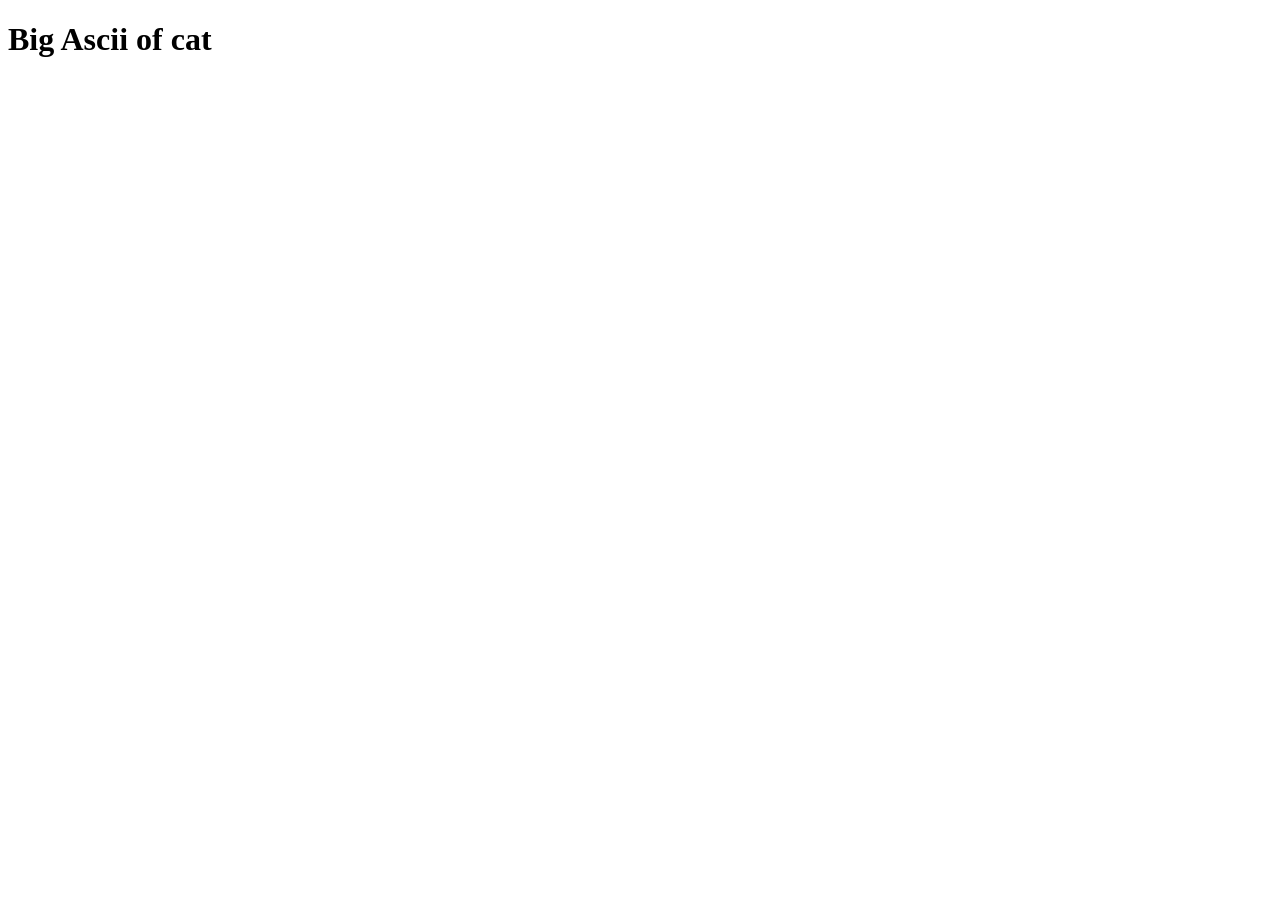
==== ascii.html @ c477ec90 "Basic template and layout of website" ====
<!DOCTYPE html>
<html lang="en">
<head>
    <meta charset="UTF-8">
    <meta name="viewport" content="width=device-width, initial-scale=1.0">
    <title>Document</title>
</head>
<body>
    <h1>Big Ascii of cat</h1>
</body>
</html>
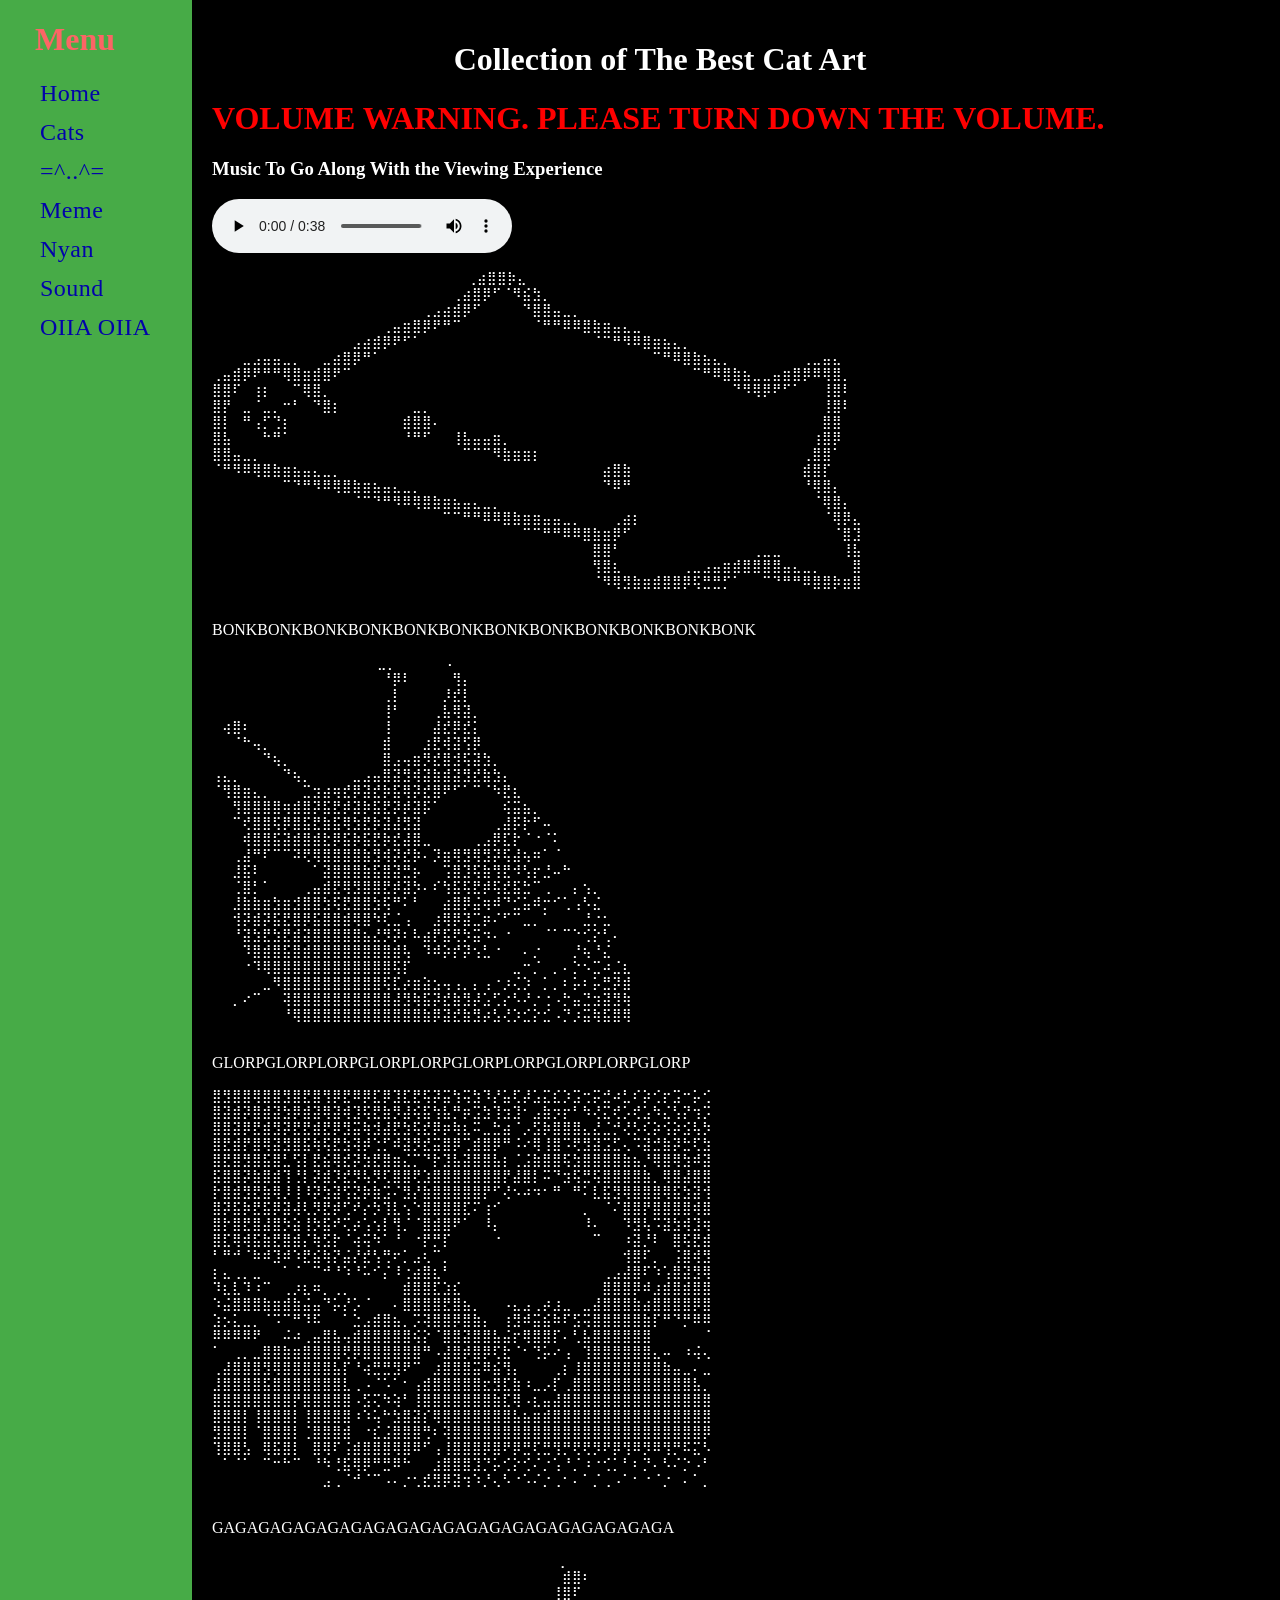
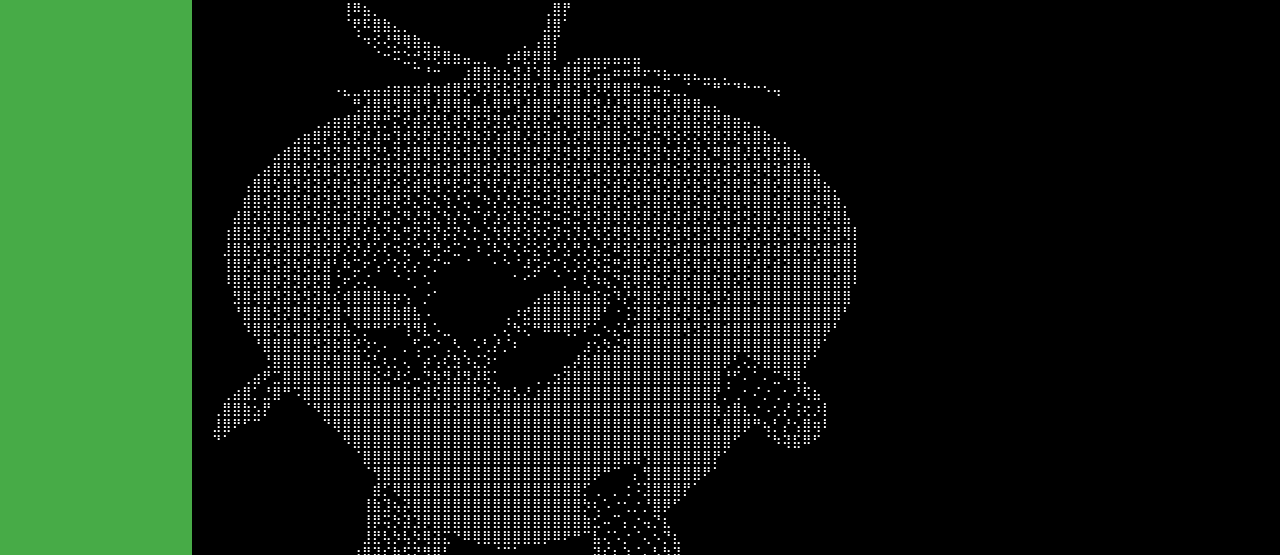
==== commit 3e9909b3: "Completed Assignment 1" ====
--- a/ascii.html
+++ b/ascii.html
@@ -3,9 +3,166 @@
 <head>
     <meta charset="UTF-8">
     <meta name="viewport" content="width=device-width, initial-scale=1.0">
-    <title>Document</title>
+    <title>Art</title>
+
+    <link rel="stylesheet" href="style.css">
 </head>
 <body>
-    <h1>Big Ascii of cat</h1>
+    <div class="container">
+        <!--Menu-->
+        <div class="menu">
+            <h1>Menu</h1>
+            <ul class="links">
+                <li><a href="index.html">Home</a></li>
+                <li><a href="cats.html">Cats</a></li>
+                <li><a href="ascii.html">=^..^=</a></li>
+                <li><a href="meme.html">Meme</a></li>
+                <li><a href="nyan.html">Nyan</a></li>
+                <li><a href="meowpurr.html">Sound</a></li>
+                <li><a href="oiia.html">OIIA OIIA</a></li>
+            </ul>
+        </div>
+
+        <!--Webpage Content-->
+        <div class="content ascii">
+            <h1 class="title">Collection of The Best Cat Art</h1>
+            <h1 class="warning">VOLUME WARNING. PLEASE TURN DOWN THE VOLUME.</h1>  
+            <h3>Music To Go Along With the Viewing Experience</h3> 
+
+            <audio src="audio/chipi.mp3" controls loop></audio>
+            <div>
+                <pre>
+                ⠀⠀⠀⠀⠀⠀⠀⠀⠀⠀⠀⠀⠀⢀⣴⣿⣿⡷⣄⠀⠀⠀⠀⠀⠀⠀⠀⠀⠀⠀⠀⠀⠀⠀⠀⠀⠀⠀⠀⠀⠀⠀⠀⠀⠀⠀⠀⠀⠀⠀⠀⠀
+⠀⠀⠀⠀⠀⠀⠀⠀⠀⠀⠀⠀⠀⠀⠀⠀⠀⠀⠀⠀⠀⠀⠀⠀⢀⣴⣿⡿⠋⠈⠻⣮⣳⡀⠀⠀⠀⠀⠀⠀⠀⠀⠀⠀⠀⠀⠀⠀⠀⠀⠀⠀⠀⠀⠀⠀⠀⠀⠀⠀⠀⠀⠀⠀⠀
+⠀⠀⠀⠀⠀⠀⠀⠀⠀⠀⠀⠀⠀⠀⠀⠀⠀⠀⠀⠀⠀⢀⣠⣴⣾⡿⠋⠀⠀⠀⠀⠙⣿⣿⣤⣀⡀⠀⠀⠀⠀⠀⠀⠀⠀⠀⠀⠀⠀⠀⠀⠀⠀⠀⠀⠀⠀⠀⠀⠀⠀⠀⠀⠀⠀
+⠀⠀⠀⠀⠀⠀⠀⠀⠀⠀⠀⠀⠀⠀⠀⠀⠀⢀⣤⣶⣿⡿⠟⠛⠉⠀⠀⠀⠀⠀⠀⠀⠈⠛⠛⠿⠿⣿⣷⣶⣤⣄⣀⠀⠀⠀⠀⠀⠀⠀⠀⠀⠀⠀⠀⠀⠀⠀⠀⠀⠀⠀⠀⠀⠀
+⠀⠀⠀⠀⠀⠀⠀⠀⠀⠀⠀⠀⠀⠀⣠⣴⣾⡿⠟⠋⠁⠀⠀⠀⠀⠀⠀⠀⠀⠀⠀⠀⠀⠀⠀⠀⠀⠀⠈⠉⠛⠻⠿⣿⣶⣦⣄⡀⠀⠀⠀⠀⠀⠀⠀⠀⠀⠀⠀⠀⠀⠀⠀⠀⠀
+⠀⠀⠀⣀⣠⣤⣤⣀⡀⠀⠀⣀⣴⣿⡿⠛⠁⠀⠀⠀⠀⠀⠀⠀⠀⠀⠀⠀⠀⠀⠀⠀⠀⠀⠀⠀⠀⠀⠀⠀⠀⠀⠀⠀⠉⠛⠿⣿⣷⣦⣄⡀⠀⠀⠀⠀⠀⠀⠀⢀⣀⣤⣄⠀⠀
+⢀⣤⣾⡿⠟⠛⠛⢿⣿⣶⣾⣿⠟⠉⠀⠀⠀⠀⠀⠀⠀⠀⠀⠀⠀⠀⠀⠀⠀⠀⠀⠀⠀⠀⠀⠀⠀⠀⠀⠀⠀⠀⠀⠀⠀⠀⠀⠀⠉⠛⠿⣿⣷⣦⣀⣀⣤⣶⣿⡿⠿⢿⣿⡀⠀
+⣿⣿⠏⠀⢰⡆⠀⠀⠉⢿⣿⡀⠀⠀⠀⠀⠀⠀⠀⠀⠀⠀⠀⠀⠀⠀⠀⠀⠀⠀⠀⠀⠀⠀⠀⠀⠀⠀⠀⠀⠀⠀⠀⠀⠀⠀⠀⠀⠀⠀⠀⠀⠙⠻⢿⡿⠟⠋⠁⠀⠀⢸⣿⠇⠀
+⣿⡟⠀⣀⠈⣀⡀⠒⠃⠀⠙⣿⡆⠀⠀⠀⠀⠀⠀⠀⣀⡀⠀⠀⠀⠀⠀⠀⠀⠀⠀⠀⠀⠀⠀⠀⠀⠀⠀⠀⠀⠀⠀⠀⠀⠀⠀⠀⠀⠀⠀⠀⠀⠀⠀⠀⠀⠀⠀⠀⠀⢸⣿⠇⠀
+⣿⡇⠀⠛⢠⡋⢙⡆⠀⠀⠀⠀⠀⠀⠀⠀⠀⠀⠀⣾⣿⣿⠄⠀⠀⠀⠀⠀⠀⠀⠀⠀⠀⠀⠀⠀⠀⠀⠀⠀⠀⠀⠀⠀⠀⠀⠀⠀⠀⠀⠀⠀⠀⠀⠀⠀⠀⠀⠀⠀⠀⣿⣿⠀⠀
+⣿⣧⠀⠀⠀⠓⠛⠁⠀⠀⠀⠀⠀⠀⠀⠀⠀⠀⠀⠘⠛⠋⠀⠀⢸⣧⣤⣤⣶⡀⠀⠀⠀⠀⠀⠀⠀⠀⠀⠀⠀⠀⠀⠀⠀⠀⠀⠀⠀⠀⠀⠀⠀⠀⠀⠀⠀⠀⠀⠀⢰⣿⡿⠀⠀
+⣿⣿⣤⣀⡀⠀⠀⠀⠀⠀⠀⠀⠀⠀⠀⠀⠀⠀⠀⠀⠀⠀⠀⠀⠀⠉⠉⠉⠻⣷⣶⣶⡆⠀⠀⠀⠀⠀⠀⠀⠀⠀⠀⠀⠀⠀⠀⠀⠀⠀⠀⠀⠀⠀⠀⠀⠀⠀⠀⢀⣿⣿⠁⠀⠀
+⠈⠛⠻⠿⢿⣿⣷⣶⣦⣤⣄⣀⡀⠀⠀⠀⠀⠀⠀⠀⠀⠀⠀⠀⠀⠀⠀⠀⠀⠀⠀⠀⠀⠀⠀⠀⠀⠀⠀⣴⣿⣷⠀⠀⠀⠀⠀⠀⠀⠀⠀⠀⠀⠀⠀⠀⠀⠀⠀⣾⣿⡏⠀⠀⠀
+⠀⠀⠀⠀⠀⠀⠀⠉⠙⠛⠻⠿⢿⣿⣷⣶⣦⣤⣄⣀⡀⠀⠀⠀⠀⠀⠀⠀⠀⠀⠀⠀⠀⠀⠀⠀⠀⠀⠀⠙⠿⠛⠀⠀⠀⠀⠀⠀⠀⠀⠀⠀⠀⠀⠀⠀⠀⠀⠀⠘⢿⣿⡄⠀⠀
+⠀⠀⠀⠀⠀⠀⠀⠀⠀⠀⠀⠀⠀⠀⠈⠉⠙⠛⠻⠿⢿⣿⣷⣶⣦⣤⣄⣀⡀⠀⠀⠀⠀⠀⠀⠀⠀⠀⠀⠀⠀⠀⠀⠀⠀⠀⠀⠀⠀⠀⠀⠀⠀⠀⠀⠀⠀⠀⠀⠀⠈⢿⣿⡄⠀
+⠀⠀⠀⠀⠀⠀⠀⠀⠀⠀⠀⠀⠀⠀⠀⠀⠀⠀⠀⠀⠀⠀⠀⠉⠉⠛⠛⠿⠿⣿⣷⣶⣶⣤⣤⣀⡀⠀⠀⠀⢀⣴⡆⠀⠀⠀⠀⠀⠀⠀⠀⠀⠀⠀⠀⠀⠀⠀⠀⠀⠀⠈⢿⡿⣄
+⠀⠀⠀⠀⠀⠀⠀⠀⠀⠀⠀⠀⠀⠀⠀⠀⠀⠀⠀⠀⠀⠀⠀⠀⠀⠀⠀⠀⠀⠀⠀⠉⠉⠛⠛⠿⠿⣿⣷⣶⡿⠋⠀⠀⠀⠀⠀⠀⠀⠀⠀⠀⠀⠀⠀⠀⠀⠀⠀⠀⠀⠀⠈⣿⣹
+⠀⠀⠀⠀⠀⠀⠀⠀⠀⠀⠀⠀⠀⠀⠀⠀⠀⠀⠀⠀⠀⠀⠀⠀⠀⠀⠀⠀⠀⠀⠀⠀⠀⠀⠀⠀⠀⠀⣿⣿⠃⠀⠀⠀⠀⠀⠀⠀⠀⠀⠀⠀⠀⠀⢀⣀⣀⠀⠀⠀⠀⠀⠀⢸⣧
+⠀⠀⠀⠀⠀⠀⠀⠀⠀⠀⠀⠀⠀⠀⠀⠀⠀⠀⠀⠀⠀⠀⠀⠀⠀⠀⠀⠀⠀⠀⠀⠀⠀⠀⠀⠀⠀⠀⢻⣿⣆⠀⠀⠀⠀⠀⠀⢀⣀⣠⣤⣶⣾⣿⣿⣿⣿⣤⣄⣀⡀⠀⠀⠀⣿
+⠀⠀⠀⠀⠀⠀⠀⠀⠀⠀⠀⠀⠀⠀⠀⠀⠀⠀⠀⠀⠀⠀⠀⠀⠀⠀⠀⠀⠀⠀⠀⠀⠀⠀⠀⠀⠀⠀⠈⠻⢿⣻⣷⣶⣾⣿⣿⡿⢯⣛⣛⡋⠁⠀⠀⠉⠙⠛⠛⠿⣿⣿⡷⣶⣿
+                </pre>
+                <p>BONKBONKBONKBONKBONKBONKBONKBONKBONKBONKBONKBONK</p>
+            </div>
+
+            <div>
+                <pre>
+                ⠀⠀⠀⠀⣀⡀⠀⠀⠀⠀⠀⠄⠀⠀⠀⠀⠀⠀⠀⠀⠀⠀⠀⠀⠀⠀⠀⠀
+⠀⠀⠀⠀⠀⠀⠀⠀⠀⠀⠀⠀⠀⠀⠀⠀⠀⠘⡿⠇⠀⠀⠀⠀⢻⡄⠀⠀⠀⠀⠀⠀⠀⠀⠀⠀⠀⠀⠀⠀⠀⠀
+⠀⠀⠀⠀⠀⠀⠀⠀⠀⠀⠀⠀⠀⠀⠀⠀⠀⢀⡇⠀⠀⠀⠀⡸⣞⡇⠀⠀⠀⠀⠀⠀⠀⠀⠀⠀⠀⠀⠀⠀⠀⠀
+⠀⠀⠀⠀⠀⠀⠀⠀⠀⠀⠀⠀⠀⠀⠀⠀⠀⢸⠃⠀⠀⠀⢀⣧⢿⣽⡀⠀⠀⠀⠀⠀⠀⠀⠀⠀⠀⠀⠀⠀⠀⠀
+⠀⢴⣿⠆⠀⠀⠀⠀⠀⠀⠀⠀⠀⠀⠀⠀⠀⢸⠀⠀⠀⠀⣼⣞⡿⣞⡅⠀⠀⠀⠀⠀⠀⠀⠀⠀⠀⠀⠀⠀⠀⠀
+⠀⠀⠈⠓⢤⡀⠀⠀⠀⠀⠀⠀⠀⠀⠀⠀⠀⣾⠀⠀⠀⣰⣟⢾⣽⢫⡿⠀⠀⠀⠀⠀⠀⠀⠀⠀⠀⠀⠀⠀⠀⠀
+⠀⠀⠀⠀⠀⠙⢦⡀⠀⠀⠀⠀⠀⠀⠀⠀⠀⣿⣠⢤⣶⡻⣞⣿⣺⢯⣽⣳⡀⠀⠀⠀⠀⠀⠀⠀⠀⠀⠀⠀⠀⠀
+⢠⣄⡀⠀⠀⠀⠀⠙⢦⡀⠀⠀⠀⠀⣀⣠⣤⣿⣽⣻⢾⣽⣷⣾⣽⣻⣞⣷⣳⡄⠀⠀⠀⠀⠀⠀⠀⠀⠀⠀⠀⠀
+⠈⢻⣿⣶⣄⡀⠀⠀⠀⣉⣲⣴⢶⣞⡿⣽⣞⡷⣯⢿⡽⣞⣿⠟⠋⠁⠉⠈⠳⣟⣆⠀⠀⠀⠀⠀⠀⠀⠀⠀⠀⠀
+⠀⠀⢻⣿⣿⣿⣿⢶⣾⣿⡽⣯⣟⡾⣽⡷⣯⣟⡽⡾⣽⡯⠁⠀⠀⠀⠀⠀⠀⢮⣭⣦⡀⠀⠀⠀⠀⠀⠀⠀⠀⠀
+⠀⠀⠉⢞⣿⣿⢯⡿⣿⣯⣟⣷⣯⢿⣳⣟⡷⣽⣼⣻⣽⠀⠀⠀⠀⠀⠀⠀⢀⣼⡯⡗⠋⠤⠀⠀⠀⠀⠀⠀⠀⠀
+⠀⠀⠀⢾⣿⣿⣯⣽⣾⣿⣾⣗⡿⣯⡷⣯⣟⡷⣞⣼⣿⣀⠀⠀⠀⠀⢀⣠⡿⣏⡗⠈⠐⠈⠅⠀⠀⠀⠀⠀⠀⠀
+⠀⠀⢀⣼⠛⠏⠉⠉⠽⢟⢿⣿⣿⣿⣿⣷⣻⢾⡽⣞⡷⠄⡹⣶⢿⣻⢿⣻⡽⢯⣼⢦⠶⠁⠈⠀⠀⠀⠀⠀⠀⠀
+⠀⠀⣸⣯⠇⠀⠀⠀⠀⠀⠁⣽⣿⣿⣿⣷⣯⣿⣽⣛⡦⠀⠀⢩⣿⣹⢯⣷⢻⣟⠺⢣⡖⣘⠤⠓⠀⠀⠀⠀⠀⠀
+⠀⠀⢈⣿⡃⠁⠀⠀⠀⢀⣤⣾⣟⢿⣻⣿⣿⣟⡾⣽⡳⠄⠎⢳⣯⢯⣟⡾⢯⣞⣯⣓⠉⢀⠀⠀⡄⢢⡀⠀⠀⠀
+⠀⠀⣸⣷⣷⣶⣳⣶⣺⣿⣿⣳⢯⣟⣿⣿⣳⢯⠛⠅⠃⠀⠀⣴⣿⡿⣬⢶⠾⠙⣊⣥⠾⡒⠊⢁⢠⠣⣌⠀⠀⠀
+⠀⠀⢺⡽⣾⡽⣯⣟⣿⡿⣯⣿⣿⣾⢿⣿⠳⢏⣈⢠⠀⠀⣰⢿⡿⣽⣉⡶⠌⠋⠉⣀⡀⠁⠀⠀⠀⣘⡐⣂⠀⠀
+⠀⠀⠘⣽⣳⣟⣳⣟⣾⣽⣿⣿⣿⣿⣿⣦⣜⡻⡽⠆⠧⣴⡟⣯⢟⡳⣭⠲⠄⠐⠀⠀⠀⠈⠁⠉⠑⢊⡕⢃⠄⠀
+⠀⠀⠀⠹⣿⣾⣿⣯⣿⣾⣿⣿⣿⣿⣿⣿⣿⣿⣾⢧⠀⠹⠾⡵⡞⡽⢢⣃⠐⠀⠀⠄⡐⠀⠀⠀⡘⢦⠘⣌⠀⠀
+⠀⠀⠀⠐⠹⢿⣿⣿⣿⣿⣿⣿⣿⣿⣿⣿⣿⣿⢯⡏⠀⠀⠀⠀⠀⠀⠀⠀⠀⠀⣀⠒⡈⠀⡀⠄⡑⠢⣉⠴⣈⣆
+⠀⠀⠀⠀⠀⣀⠻⣿⣿⣿⣿⣿⣿⣿⣿⣿⣿⢯⣏⡴⣶⣵⣢⢤⢠⡀⡄⢠⠐⡰⢌⡱⠀⡁⡀⠆⡥⠆⡥⣛⡽⣾
+⠀⠀⡀⠔⠉⠀⠀⢽⣿⣿⣿⣿⣿⣿⣿⣿⣿⣿⣼⣻⢷⣯⡽⣞⣷⣻⡼⣡⢋⡔⠣⠜⡐⢐⠠⡓⣤⣙⣲⣽⣻⢷
+⠀⠀⠀⠀⠀⠀⠀⠘⢿⣿⣿⣿⣿⣿⣿⣿⣿⣿⣿⣿⣿⣷⡿⣽⣞⣷⣻⡴⣣⢜⡱⣊⡕⣊⠠⡙⡰⣭⢷⣯⣿⢿
+                </pre>
+                <p>GLORPGLORPLORPGLORPLORPGLORPLORPGLORPLORPGLORP</p>
+            </div>
+            
+            <div>
+               <pre>
+⣿⣻⣿⣿⢿⣿⣿⣻⣿⣟⣿⢻⡿⣟⠿⡿⣏⡿⣹⣏⣟⢯⡽⣭⢳⢭⣳⠹⡜⣥⢏⡼⣡⣍⣎⡱⣩⢒⡭⣚⠴⣃⠎⡵⢊⡖⣩⠒⡥⢊
+⣿⣽⣾⡽⣿⣾⣽⣳⡿⣾⣽⢿⣽⢾⣹⢯⣟⣷⡻⣼⢮⣯⢳⣧⡛⡶⣩⣳⢹⣲⣹⠂⣠⣷⡲⡖⠃⠳⢜⣍⢞⡡⢞⣡⠳⣌⢣⡝⢲⡩
+⣿⣿⣽⡿⣟⣾⣻⡽⣟⣟⣾⣟⡿⣻⣭⢷⣺⣼⣟⣳⢯⣞⡿⡶⢷⣆⠭⣀⣓⣴⠈⡠⣫⡷⣿⣿⣿⣄⣜⣈⡚⢜⡣⢎⡵⢪⡵⣪⢧⡳
+⣿⣟⣾⡟⣿⢿⣽⣻⣿⣯⢷⢯⣟⣳⢽⡾⢑⡋⠾⣽⡻⣞⣭⣿⡿⢉⣾⣿⡿⠛⠨⠔⢿⢸⣿⠩⢟⣻⣽⣩⣋⢄⠩⣽⣚⣷⡽⣓⢏⣳
+⣿⣟⣿⣻⣿⣯⣿⣃⢫⡇⣟⣮⢿⣞⡽⣳⣟⣿⣶⣌⡉⠙⡗⣹⣧⣽⣿⣿⣧⡆⢈⣨⣷⣿⣿⢯⣳⣿⣿⣿⣿⣷⣦⡘⢿⣿⢿⣳⠾⣽
+⣯⣿⣿⡽⣷⣿⣾⢹⢘⡇⡽⣾⡹⣞⡻⢧⡻⢏⣿⣿⢟⣱⣿⣿⣿⣿⣿⣿⣿⡟⣼⣿⡇⠭⠙⣲⢯⣛⢯⣿⣿⣿⣿⣷⡀⢿⣿⣼⣿⣿
+⡗⣿⣾⣻⣟⣷⢿⡸⢸⠸⡽⣳⣽⢫⣝⡷⣷⣩⠌⣻⡜⣷⣿⣿⣿⣿⣿⡟⠋⢜⠢⠴⠲⠂⠛⠀⠛⠅⣇⣯⣻⢿⣿⣿⣿⢿⣯⣳⣽⢺
+⣿⡽⣯⡷⣟⣯⡿⣽⢼⢇⡻⣟⡾⢋⠞⡔⡳⢹⣇⢢⠑⣿⣿⣿⣿⣏⠍⢰⠊⠀⠀⠀⠀⠀⠀⠀⠀⡀⠀⠈⠌⣿⣿⡟⣿⣿⣿⣿⢾⣿
+⣿⡗⣿⣟⣿⣼⣿⡳⣵⢸⡳⣯⠞⢍⡴⢡⢢⡇⢻⡈⠈⣿⣾⣿⠟⠁⠀⠸⡄⠀⠀⠀⠀⠀⠀⠀⠀⠸⠄⠀⠀⠹⣻⢧⠩⣽⣳⢾⣹⢶
+⣿⣏⢿⢾⣯⣷⣟⣿⣾⡌⢷⣫⡗⠈⢴⢭⠳⠁⠘⠀⠐⡟⡛⡏⠀⠀⠀⠀⠐⠀⠀⠀⠀⠀⠀⠀⠀⠀⠉⠀⠀⠰⣽⡘⠇⠀⣿⢯⣟⣾
+⠃⠛⠚⠈⠷⠾⣹⠾⠱⣟⣮⢷⡝⣬⡜⣞⢣⢛⠖⡁⣠⢆⠉⡀⠀⠀⠀⠀⠀⠀⠀⠀⠀⠀⠀⠀⠀⠀⠀⠀⠀⢺⣿⠏⡀⠀⢨⣿⢾⣻
+⡆⣄⢀⡀⣀⠀⠀⠁⠈⠀⠉⠚⠘⠱⠘⠥⠊⡌⠸⢐⣴⣿⣆⠃⠀⠀⠀⠀⠀⠀⠀⠀⠀⠀⠀⠀⠀⠀⠀⢀⣠⣼⣿⠏⠱⢡⣿⣽⣻⢿
+⠹⣆⣇⠹⠰⠉⠀⢀⡰⣆⠶⡀⢀⡀⠀⠀⠀⠀⠀⣾⣿⣿⣏⣱⣎⠀⠀⠀⠀⠀⠀⠀⠀⠀⠀⠀⠀⠀⠀⣿⣿⣿⡿⠾⣰⣾⣿⣾⣿⣿
+⠱⣬⣿⣿⣿⣷⣶⣾⣷⣬⣤⠙⡥⡜⡡⠈⠀⠀⠄⣿⣿⣿⣿⣟⣿⣦⡀⠀⠀⠠⣄⣠⢀⡴⣰⣀⠀⣀⣼⣿⣿⣿⣷⣴⣿⣿⣿⣿⡿⣿
+⣱⡢⣅⣀⡀⠈⠩⠉⠛⠹⠯⠀⠀⠁⣑⣠⣾⣿⣦⡀⡩⢽⣿⣿⡿⣿⣷⡄⠀⢰⣻⠾⣭⣮⠷⠏⣫⢭⣿⣿⣿⣿⣿⣷⡏⠛⠙⡛⠿⠿
+⠿⠿⠿⠿⠟⠀⠀⠬⠴⢀⣤⣿⣧⢤⣾⣿⣿⣿⣿⣿⢮⡕⠈⣿⣿⣽⣿⣿⣧⣬⡖⢿⣿⣿⡏⠄⢃⣧⣿⣿⣿⣿⣿⣿⠀⠀⠀⠀⠀⠈
+⠁⠀⢀⡀⣀⣿⣿⣷⣶⣿⣿⣿⣿⢟⡿⣿⣿⣿⣿⣿⣿⠛⠠⣼⣿⡾⣿⡿⢏⣗⠈⠂⢙⡥⠔⢠⠀⢹⣿⣿⣿⣿⣿⣿⣄⠤⠀⠰⢬⢄
+⢀⣼⣿⣿⣿⣻⢿⣿⣿⣿⣿⣿⣧⡏⠘⢴⣛⣛⣻⠟⠉⠀⣰⣿⣿⣿⣭⠿⣮⢻⡄⠀⠀⠀⢀⡆⢸⣿⣿⣿⣿⣿⣿⣿⣿⣷⣤⣀⠄⣀
+⣸⣿⣿⣿⣿⣯⣿⣿⣿⣿⣿⣿⣿⣇⢀⠠⠈⠡⠁⠂⢠⣾⣿⣿⣿⣿⣿⣖⣻⣏⣷⠰⣀⡠⡏⢀⣿⣿⣿⣿⣿⣿⣿⣿⣿⣿⣿⣿⣧⡀
+⣿⣿⣿⣿⣿⣿⣿⣿⡟⣿⣿⣿⣿⣿⠠⣫⢍⠳⢵⠃⢸⣿⣿⣿⣿⣿⣿⣿⣷⣏⢿⠠⣆⣤⣼⣿⣿⣿⣿⣿⣿⣿⣿⣿⣿⣿⣿⣿⣿⣿
+⣿⣿⣿⡇⢸⣿⣿⣿⡇⢸⣿⣿⣿⣿⠰⠱⢥⠓⣳⣿⣽⡎⢿⣿⣿⣿⣿⣿⣿⣿⣧⣦⣶⣾⣿⣿⣿⣿⣿⣿⣿⣿⣿⣿⣿⣿⣿⣿⣿⣿
+⣻⣿⣿⡇⠈⣿⣿⣿⡇⢈⣿⣿⣿⣾⠀⠐⣎⣨⣿⣿⣿⢛⠆⢽⣿⣿⣿⣿⣿⣿⣿⣿⣿⣿⣿⣿⣿⣿⣿⣿⣿⣿⣿⣿⣿⣿⣿⣿⣿⡿
+⢹⣿⣿⣣⠀⢿⣯⣿⡇⠀⣿⢿⠏⢨⣾⣿⣿⣿⢿⣿⠿⠋⢠⢸⣿⣿⣿⡿⣿⠟⡿⣛⢏⣛⢻⡛⢟⢟⡻⠟⡿⢻⠿⡻⠿⢻⡛⠯⣍⠣
+⠀⠁⠈⠁⠀⠉⠒⠓⠉⠀⠘⠳⢘⣯⢿⡿⠛⣛⠿⠓⠀⠀⣰⣿⣿⣿⣹⡙⡥⢊⡕⢊⠌⡐⢡⠘⡈⠰⠐⢊⡁⠃⠆⡙⠄⠣⠌⡑⠠⠃
+⠀⠀⠀⠀⠀⠀⠀⠀⠀⠀⠀⣠⢀⠈⠚⠈⠉⠠⠄⡐⢂⣞⣻⡿⣽⢲⠱⡘⢄⠣⠐⠡⠌⡐⢀⠂⠄⠁⡈⢀⠠⠁⠂⠐⠈⡐⠀⠄⠁⡀
+               </pre>
+               <p>GAGAGAGAGAGAGAGAGAGAGAGAGAGAGAGAGAGAGAGA</p>
+            </div>
+
+            <div>
+                <pre>
+                    ⠀⠀⠀⠀⠀⠀⠀⠀⠀⠀⠀⠀⠀⠀⠀ ⠀⠀⠀⢀⠀⠀⠀⠀⠀⠀⠀⠀⠀⠀⠀⠀⠀⠀⠀⠀⠀⠀⠀⠀⠀⠀⠀⠀⠀⠀⠀⠀⠀
+⠀⠀⠀⠀⠀⠀⠀⠀⠀⠀⠀⠀⠀⠀⠀⠀⠀⠀⠀⠀⠀⠀⠀⠀⠀⠀⠀⠀⠀⠀⠀⠀⠀⠀⠀⣾⣿⠆⠀⠀⠀⠀⠀⠀⠀⠀⠀⠀⠀⠀⠀⠀⠀⠀⠀⠀⠀⠀⠀⠀⠀⠀⠀⠀⠀
+⠀⠀⠀⠀⠀⠀⠀⠀⠀⠀⠀⠀⠀⠀⠀⠀⠀⠀⠀⠀⠀⠀⠀⠀⠀⠀⠀⠀⠀⠀⠀⠀⠀⠀⢸⣿⠏⠀⠀⠀⠀⠀⠀⠀⠀⠀⠀⠀⠀⠀⠀⠀⠀⠀⠀⠀⠀⠀⠀⠀⠀⠀⠀⠀⠀
+⠀⠀⠀⠀⠀⠀⠀⠀⠀⠀⠀⠀⠀⢸⠿⣦⡀⠀⠀⠀⠀⠀⠀⠀⠀⠀⠀⠀⠀⠀⠀⠀⠀⢀⣿⡟⠀⠀⠀⠀⠀⠀⠀⠀⠀⠀⠀⠀⠀⠀⠀⠀⠀⠀⠀⠀⠀⠀⠀⠀⠀⠀⠀⠀⠀
+⠀⠀⠀⠀⠀⠀⠀⠀⠀⠀⠀⠀⠀⠈⢟⠯⣿⣷⣄⡀⠀⠀⠀⠀⠀⠀⠀⠀⠀⠀⠀⠀⠀⣸⣿⠁⠀⠀⠀⠀⠀⠀⠀⠀⠀⠀⠀⠀⠀⠀⠀⠀⠀⠀⠀⠀⠀⠀⠀⠀⠀⠀⠀⠀⠀
+⠀⠀⠀⠀⠀⠀⠀⠀⠀⠀⠀⠀⠀⠀⠈⠲⡪⢜⡻⢿⣷⣤⣀⠀⠀⠀⠀⠀⠀⠀⠀⡀⢠⣿⡏⠀⠀⠀⠀⠀⠀⠀⠀⠀⠀⠀⠀⠀⠀⠀⠀⠀⠀⠀⠀⠀⠀⠀⠀⠀⠀⠀⠀⠀⠀
+⠀⠀⠀⠀⠀⠀⠀⠀⠀⠀⠀⠀⠀⠀⠀⠀⠈⠒⠭⣑⡚⠽⢟⣿⣶⣤⣀⡀⠀⢰⠾⣟⡿⣿⠇⢀⣠⣤⣤⣤⣤⣤⣤⠀⠀⠀⠀⠀⠀⠀⠀⠀⠀⠀⠀⠀⠀⠀⠀⠀⠀⠀⠀⠀⠀
+⠀⠀⠀⠀⠀⠀⠀⠀⠀⠀⠀⠀⠀⠀⠀⠀⠀⠀⠀⠀⠉⠘⠒⠀⠀⣰⣿⣿⣵⣦⣻⣼⠱⣿⣦⣿⣿⣟⣩⣥⠶⠶⠿⠖⠲⣦⠤⣤⣄⣀⡀⡀⠀⠀⠀⠀⠀⠀⠀⠀⠀⠀⠀⠀⠀
+⠀⠀⠀⠀⠀⠀⠀⠀⠀⠀⠀⠀⠠⣄⣀⣤⣤⣴⣶⣶⣲⣾⢶⣾⣿⢟⡻⡽⣯⣗⣯⣟⡏⣿⣼⣿⣽⢻⡹⢟⣿⣿⣛⣶⠶⣤⣀⡈⠀⠉⠛⠉⠙⠓⠒⠢⢤⠀⠀⠀⠀⠀⠀⠀⠀
+⠀⠀⠀⠀⠀⠀⠀⠀⠀⠀⠀⠀⠀⠀⢛⣼⣿⢿⣻⣿⢿⢻⡼⣿⢿⣿⣤⣧⢿⠿⢻⣼⣿⣿⣟⣿⣿⣿⣻⡼⣼⣻⣿⣿⢿⣧⢿⡿⣿⣤⣄⠀⠀⠀⠀⠀⠀⠀⠀⠀⠀⠀⠀⠀⠀
+⠀⠀⠀⠀⠀⠀⠀⠀⠀⠀⢀⣠⣶⣾⡿⣟⣟⡛⣍⢞⣾⣫⣟⣧⢿⡝⣯⡽⣻⣞⢯⣟⣯⣟⣬⢿⣿⣷⡽⣻⣯⢿⣝⣯⢿⡾⣯⣿⣯⣟⡿⣿⣶⣤⣀⠀⠀⠀⠀⠀⠀⠀⠀⠀⠀
+⠀⠀⠀⠀⠀⠀⠀⠀⣠⣶⣿⡟⣯⢧⣟⡾⣼⠶⣹⢾⡳⣟⣾⡽⣯⣻⢷⡽⣱⣾⡿⣜⢾⣽⣾⢧⣞⡿⣿⣿⣿⢮⣛⡾⣭⢻⢵⡫⣝⢯⡿⡽⢯⣷⣿⡷⣄⡀⠀⠀⠀⠀⠀⠀⠀
+⠀⠀⠀⠀⠀⠀⣠⣾⣿⣻⢶⣻⣝⣿⣾⢿⣝⣣⢽⣞⣿⢿⣯⣟⣷⣻⣯⣿⡹⣽⣻⣽⣟⡿⣽⣻⢾⡿⣽⣯⣟⣯⣽⣻⣽⢳⣞⡷⣽⣎⠿⣿⣿⡼⣯⢿⣟⣿⣦⡀⠀⠀⠀⠀⠀
+⠀⠀⠀⠀⢀⣴⣿⣟⣷⣟⣯⣿⢾⣟⣯⣟⣾⣽⣻⢾⣟⡿⣾⡽⣾⢿⣻⡾⣽⢿⣽⣻⣾⣟⡷⣯⣟⣿⢿⣳⣟⣾⣳⣟⡾⣿⣮⣟⣽⣻⣟⣾⡽⣿⣻⢿⣽⣾⣟⣿⣄⠀⠀⠀⠀
+⠀⠀⠀⢠⣿⣿⣳⣿⣻⢾⣽⣞⡿⣾⣽⣾⣟⡾⣵⣫⣾⢿⣻⢛⡯⣛⣽⠹⣏⡟⡾⣟⡷⣯⢿⣯⣟⣾⢿⣝⣾⣳⡷⣯⢿⣳⡿⣞⣷⣻⢾⣽⡿⣿⣽⣿⣞⣿⣿⣿⢿⣦⡀⠀⠀
+⠀⠀⠀⣾⣿⢾⣽⣾⣯⡿⣾⣽⣻⣽⡿⣽⣾⠿⣟⠽⣌⠷⣌⢳⡘⢥⢈⠳⡜⣜⡳⣭⣛⠾⣽⣞⢯⣟⡿⣾⢯⣷⢿⣻⣿⣯⣟⣿⣳⢿⣯⢿⣿⢿⣿⣿⣾⣯⣿⣿⣻⢿⣷⡀⠀
+⠀⠀⣼⣿⡽⣯⣿⡷⣯⢿⣳⣯⣷⢾⣽⡟⢧⣛⣬⠻⣜⣻⣌⢳⡜⢦⠉⡞⣱⢎⣷⡳⣭⣛⠶⣭⣛⢾⣻⣽⢿⡽⣯⡿⣽⡾⣽⡾⣟⡿⣞⣿⢾⣻⣽⣿⣳⣿⣿⣿⣯⣟⣿⣧⠀
+⠀⢰⣿⣯⣿⡽⣯⣟⣿⣿⣯⢷⣯⡿⣏⡞⣧⠝⣦⢛⡽⢲⡝⡮⡝⢆⡓⣌⢳⡻⣞⢵⡳⢎⡽⢲⡹⣎⢷⣫⢿⣻⢷⣿⢯⣟⣷⢿⣻⣽⢿⣾⣟⡿⣞⣷⣟⣷⣻⢿⣾⣽⣾⢿⡇
+⠀⣸⣿⣷⣟⡿⣽⣻⣿⡿⣽⣯⡿⡱⡝⡼⡡⢏⠲⣍⠚⣥⢛⠴⣉⠂⠰⢈⠧⡙⢌⠮⣕⢫⠜⣣⢛⡜⣦⣋⠿⣽⣯⣿⣻⣽⡾⣟⣿⣾⣿⣿⣿⣽⣟⣾⣽⣾⣟⣿⣞⣿⣾⣿⡇
+⠀⢸⣿⣟⣾⢿⣻⣽⢷⣟⡿⣾⢃⠷⣉⠖⢡⠊⡕⢎⡔⠠⡉⠒⠀⠈⠀⠀⠂⠑⠈⠼⣩⠖⡉⢆⡱⢎⡳⣭⣛⠾⣿⣳⣯⣷⢿⣯⢿⣾⢷⣿⣿⣟⣾⣟⣾⣽⣿⣿⣾⣿⣿⣿⡇
+⠀⠸⣿⣯⣿⣿⡿⣽⣻⡾⣟⣿⢈⠖⡡⢌⡀⠀⠈⠐⡀⠡⠀⠀⠀⠀⠀⠀⠀⠀⠁⠊⠁⠀⠈⡀⠂⢇⠳⢦⡙⣯⢿⣟⣷⢯⣿⣯⣿⣿⣯⣿⣞⣯⣿⣿⣿⣿⣿⣿⣿⣿⣾⣿⠇
+⠀⠀⣻⣿⢾⣿⣻⣽⢷⣻⣽⣷⣎⢾⣿⣿⣿⣷⡶⢢⠀⡐⠁⠀⠀⠀⠀⠀⠀⠀⠀⠀⣠⣶⣿⣷⣿⣶⣯⣖⠹⡜⣻⣿⣯⡿⣿⣻⣿⣷⢿⣳⣿⣿⢿⣿⣿⣿⣿⣿⣿⣿⣿⣿⠀
+⠀⠀⠘⣿⣿⣷⣻⡽⣿⣻⡷⣯⣿⠺⣿⣿⣿⣿⣷⣿⣧⠠⠀⠀⠀⠀⠀⠀⠀⢀⠰⣞⣿⣿⣿⣿⣿⣿⣿⠃⠐⢨⣹⣿⡷⣿⣟⡿⣷⣯⣿⣿⣿⣿⣿⣿⣿⣿⣿⣿⣿⣿⣿⠃⠀
+⠀⠀⠀⠹⣿⣿⢯⣿⢿⣿⣟⣯⣿⣧⡙⡛⠛⠋⠋⢹⠻⣇⠡⣀⠀⠀⠀⠀⡀⢌⠳⢍⠛⠿⠿⢿⡛⠏⣁⠢⣌⠧⣾⣿⣿⣿⣿⢿⣻⣽⣿⣾⣿⣿⣿⣿⣿⣿⣿⣿⣿⡿⠃⠀⠀
+⠀⠀⠀⠀⠘⣿⣿⣿⣿⣿⣻⣽⡷⣿⣞⡱⢂⠄⠀⡀⢋⠤⠑⢀⠣⡀⠡⢃⡜⡈⠆⠀⠀⠀⠀⠀⠀⣰⢢⡳⣬⣻⣿⣿⣿⣿⣿⣿⣿⣿⣿⣿⣿⣿⣿⣿⣿⣿⣿⣿⡿⠁⠀⠀⠀
+⠀⠀⠀⠀⠀⢘⣿⣿⣿⣿⣿⣟⣿⣿⣿⣬⣃⢆⡂⢄⠈⡴⢡⢎⣳⠱⣌⡱⠂⠀⠀⠀⠀⠀⠀⣀⡼⣷⣿⣿⣿⣿⣿⣿⣿⣿⣿⣿⣿⣿⣿⡿⢃⢌⡻⣿⣿⣿⣿⡟⠁⠀⠀⠀⠀
+⠀⠀⠀⢀⣴⠟⣉⣿⣿⣿⣿⣿⣿⣿⣿⣿⣮⣚⠼⣊⠤⣙⢷⣻⣼⣻⡼⢯⡁⠀⠀⠀⢀⢀⣲⣽⣿⣿⣿⣿⣿⣿⣿⣿⣿⣿⣿⣿⣿⣿⣿⢘⠋⠄⠁⠄⣉⠻⢿⡀⠀⠀⠀⠀⠀
+⠀⢀⣴⣿⡁⣘⣿⠛⠩⣿⣿⣿⣿⣿⣿⣿⣿⣿⣿⣷⣟⣾⢯⣿⣿⣿⣟⡷⣝⣶⣣⣜⣰⣾⣿⣿⣿⣿⣿⣿⣿⣿⣿⣿⣿⣿⣿⣿⣿⣿⡟⡈⢀⠂⠌⡐⢀⠂⠜⢯⣦⠀⠀⠀⠀
+⢀⣿⣿⣷⣢⡟⠀⠀⠀⠈⠻⣿⣿⣿⣿⣿⣿⣿⣿⣿⣿⣿⣿⣿⣽⣿⣿⣿⣟⣿⣿⣿⣿⣿⣿⣿⣿⣿⣿⣿⣿⣿⣿⣿⣿⣿⣿⣿⣿⣿⣷⣰⣿⣆⡐⠠⢂⡜⢨⢖⡰⡇⠀⠀⠀
+⣸⣿⠟⠋⠉⠀⠀⠀⠀⠀⠀⠙⢿⣿⣿⣿⣿⣿⣿⣿⣿⣿⣿⣿⣿⣿⣿⣿⣿⣿⣿⣿⣿⣿⣿⣿⣿⣿⣿⣿⣿⣿⣿⣿⣿⣿⣿⣿⣿⣿⣧⣿⣿⡿⠛⢦⡃⡜⢢⣿⢶⠇⠀⠀⠀
+⠙⠁⠀⠀⠀⠀⠀⠀⠀⠀⠀⠀⠀⠻⣿⣿⣿⣿⣿⣿⣿⣿⣿⣿⣿⣿⣿⣿⣿⣿⣿⣿⣿⣿⣿⣿⣿⣿⣿⣿⣿⣿⣿⣿⣿⣿⣿⣿⣿⣿⣿⣿⠋⠀⠀⠈⠳⢽⣯⠿⠋⠀⠀⠀⠀
+⠀⠀⠀⠀⠀⠀⠀⠀⠀⠀⠀⠀⠀⠀⠈⣿⣿⣿⣿⣿⣿⣿⣿⣿⣿⣿⣿⣿⣿⣿⣿⣿⣿⣿⣿⣿⣿⣿⣿⣿⣿⣿⣿⢻⣿⣿⣿⣿⣿⣿⡟⠁⠀⠀⠀⠀⠀⠀⠀⠀⠀⠀⠀⠀⠀
+⠀⠀⠀⠀⠀⠀⠀⠀⠀⠀⠀⠀⠀⠀⠀⠈⢻⣿⣿⣿⣿⣿⣿⣿⣿⣿⣿⣿⣿⣿⣿⣿⣿⣿⣿⣿⣿⣿⡿⠛⠉⠀⡄⢻⣿⣿⣿⣿⣿⠟⠁⠀⠀⠀⠀⠀⠀⠀⠀⠀⠀⠀⠀⠀⠀
+⠀⠀⠀⠀⠀⠀⠀⠀⠀⠀⠀⠀⠀⠀⠀⠀⣾⡋⢿⣿⣿⣿⣿⣿⣿⣿⣿⣿⣿⣿⣿⣿⣿⣿⣿⣿⣿⡋⢀⠀⡀⢐⠨⣹⣿⣿⣿⡟⠁⠀⠀⠀⠀⠀⠀⠀⠀⠀⠀⠀⠀⠀⠀⠀⠀
+⠀⠀⠀⠀⠀⠀⠀⠀⠀⠀⠀⠀⠀⠀⠀⢸⣷⣹⢦⡽⣿⣿⣿⣿⣿⣿⣿⣿⣿⣿⣿⣿⣿⣿⣿⣿⣿⡳⢆⠡⠐⢂⡐⡘⣿⡿⠋⠀⠀⠀⠀⠀⠀⠀⠀⠀⠀⠀⠀⠀⠀⠀⠀⠀⠀
+⠀⠀⠀⠀⠀⠀⠀⠀⠀⠀⠀⠀⠀⠀⠀⢸⡿⢭⡳⣽⣹⡿⣿⣿⣿⣿⣿⣿⣿⣿⣿⣿⣿⣿⣿⣿⣿⣷⣊⠤⠉⡄⡐⢤⡙⣆⠀⠀⠀⠀⠀⠀⠀⠀⠀⠀⠀⠀⠀⠀⠀⠀⠀⠀⠀
+⠀⠀⠀⠀⠀⠀⠀⠀⠀⠀⠀⠀⠀⠀⠀⣸⣟⢧⡳⢧⡳⢿⣽⣍⠙⠿⢿⣿⣿⣿⣿⣿⣿⡿⠿⠟⠛⠉⣧⢌⠡⡐⠈⢄⠢⡙⣆⠀⠀⠀⠀⠀⠀⠀⠀⠀⠀⠀⠀⠀⠀⠀⠀⠀⠀
+⠀⠀⠀⠀⠀⠀⠀⠀⠀⠀⠀⠀⠀⠀⢰⣿⣽⣎⣷⣫⣝⣻⠿⠃⠀⠀⠀⠀⠈⠉⠁⠀⠀⠀⠀⠀⠀⠀⣽⢎⢆⠱⡈⢄⢣⢳⣽⠀⠀⠀⠀⠀⠀⠀⠀⠀⠀⠀⠀⠀⠀⠀⠀⠀⠀
+⠀⠀⠀⠀⠀⠀⠀⠀⠀⠀⠀⠀⠀⠀⠀⠈⠀⠀⠀⠁⠈⠀⠀⠀⠀⠀⠀⠀⠀⠀⠀⠀⠀⠀⠀⠀⠀⠈⠛⠛⠊⠓⠙⠈⠉⠋⠀⠀⠀⠀⠀⠀⠀⠀⠀⠀⠀⠀⠀⠀⠀⠀⠀⠀⠀
+                </pre>
+                <p>STRAWBERRYSTRAWBERRYSTRAWBERRYSTRAWBERRYSTRAWBERRY</p>
+            </div>
+        </div>
+
+
+    </div>
 </body>
 </html>
--- a/style.css
+++ b/style.css
@@ -0,0 +1,153 @@
+/*Generic Style for all pages*/
+body{
+    margin: 0px;
+    padding: 0px;
+    color: white;
+    background-color: black;
+}
+
+.container{
+    display: flex;
+    background-color: black;
+    min-height: 100vh;
+}
+
+.menu{
+    width: 15vw;
+    min-height: 100vh;
+    background-color: rgb(71, 171, 71);
+    min-width: 180px;
+}
+
+.menu h1{
+    margin-left: 35px;
+    color: rgb(252, 101, 101);
+}
+
+.content{
+    width: 70vw;
+    min-height: 100vh;
+    padding: 20px;
+}
+
+.links{
+    list-style-type: none;
+}
+
+.links li{
+    margin-bottom: 12px;
+}
+
+.links li a{
+    color: rgb(2, 2, 170);
+    text-decoration: none;
+    font-size: 1.5rem;
+    font-weight: 300;
+    letter-spacing: 0.5px;
+}
+
+.warning{
+    color: red;
+}
+
+.title{
+    text-align: center;
+}
+
+/*index.html*/
+
+.main img{
+    width: 800px;
+    height: 400px;
+    margin-left: 10%;
+}
+
+.main p{
+    overflow-wrap: break-word;
+    margin-left: 10%;
+}
+
+/*ascii.html*/
+.ascii{
+    display: inline-block;
+}
+
+.ascii pre{
+    max-width: 100%;
+    overflow: auto;
+    padding-right: 35px;
+}
+
+/*nyan.html*/
+.nyan img{
+    min-width: 75%;
+    min-height: 75%;
+}
+
+/*meme.html*/
+.meme{
+    display: inline-block;
+}
+
+.memepic{
+    display: flex;
+    flex-wrap: wrap;
+    justify-content: center;
+}
+
+.meme div{
+    margin-right: 5%;
+}
+
+/*cats.html*/
+.cat{
+    display: inline-block;
+}
+
+.catpic{
+    display: flex;
+    flex-wrap: wrap;
+    justify-content: end;
+}
+
+.catpic div{
+    margin-bottom: 20px;
+}
+
+.catpic h1{
+    text-align: end;
+}
+
+.catpic img{
+    height: 500px;
+    width: auto;
+    margin-right: 10px; 
+}
+
+/*Mobile Changes*/
+@media (max-width: 768px){
+    .container{
+        flex-direction: column;
+    }
+
+    .menu{
+        width: 100%;
+        min-height: auto;
+    }
+
+    .content{
+        width: 100%;
+    }
+
+    .main img, .catpic img{
+        width: 100%;
+        height: auto;
+    }
+
+    video, iframe{
+        width: 100%;
+        max-width: 350px;
+        height: auto;
+    }
+}
+
